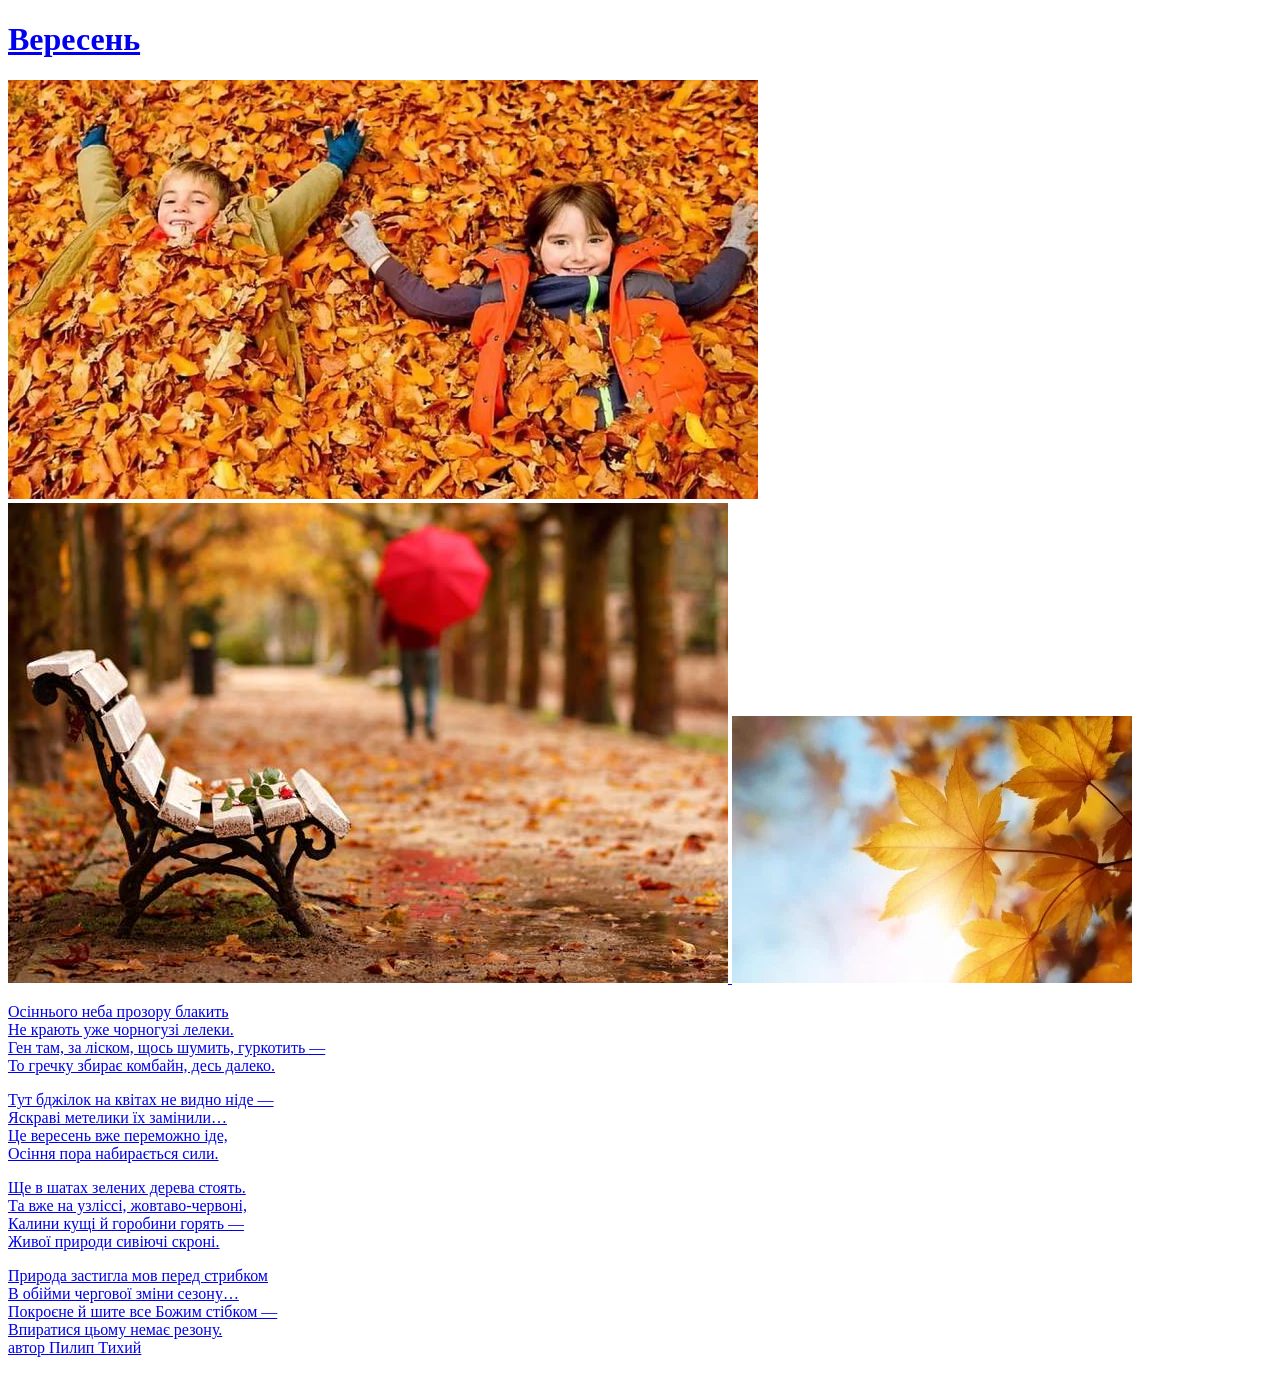
==== index.html @ 77d8adae "Add files via upload" ====
<!DOCTYPE html>
<html lang="en">
<head>
	<link rel="stylesheet" href="css/style.css">
	<meta charset="UTF-8">
	<meta name="viewport" content="width=device-width, inital-scale=1.0">
	<title>Вересень</title>
</head>
<body>
	<a href="index">
	<div class="box">
		<h1>Вересень</h1>
		<img src="img/ditu.JPG">
		<img src="img/lavachk.jpg">
		<img src="img/list.jpg">
		<p>Осіннього неба прозору блакить<br>
		Не крають уже чорногузі лелеки.<br>
		Ген там, за ліском, щось шумить, гуркотить —<br>
		То гречку збирає комбайн, десь далеко.</p>

		<p>Тут бджілок на квітах не видно ніде —<br>
		Яскраві метелики їх замінили…<br>
		Це вересень вже переможно іде,<br>
		Осіння пора набирається сили.</p>

		<p>Ще в шатах зелених дерева стоять.<br>
		Та вже на узліссі, жовтаво-червоні,<br>
		Калини кущі й горобини горять —<br>
		Живої природи сивіючі скроні.<br>

		<p>Природа застигла мов перед стрибком<br>
		В обійми чергової зміни сезону…<br>
		Покроєне й шите все Божим стібком —<br>
		Впиратися цьому немає резону.<br>
		автор Пилип Тихий</p>
	</div>
</body>
</html>
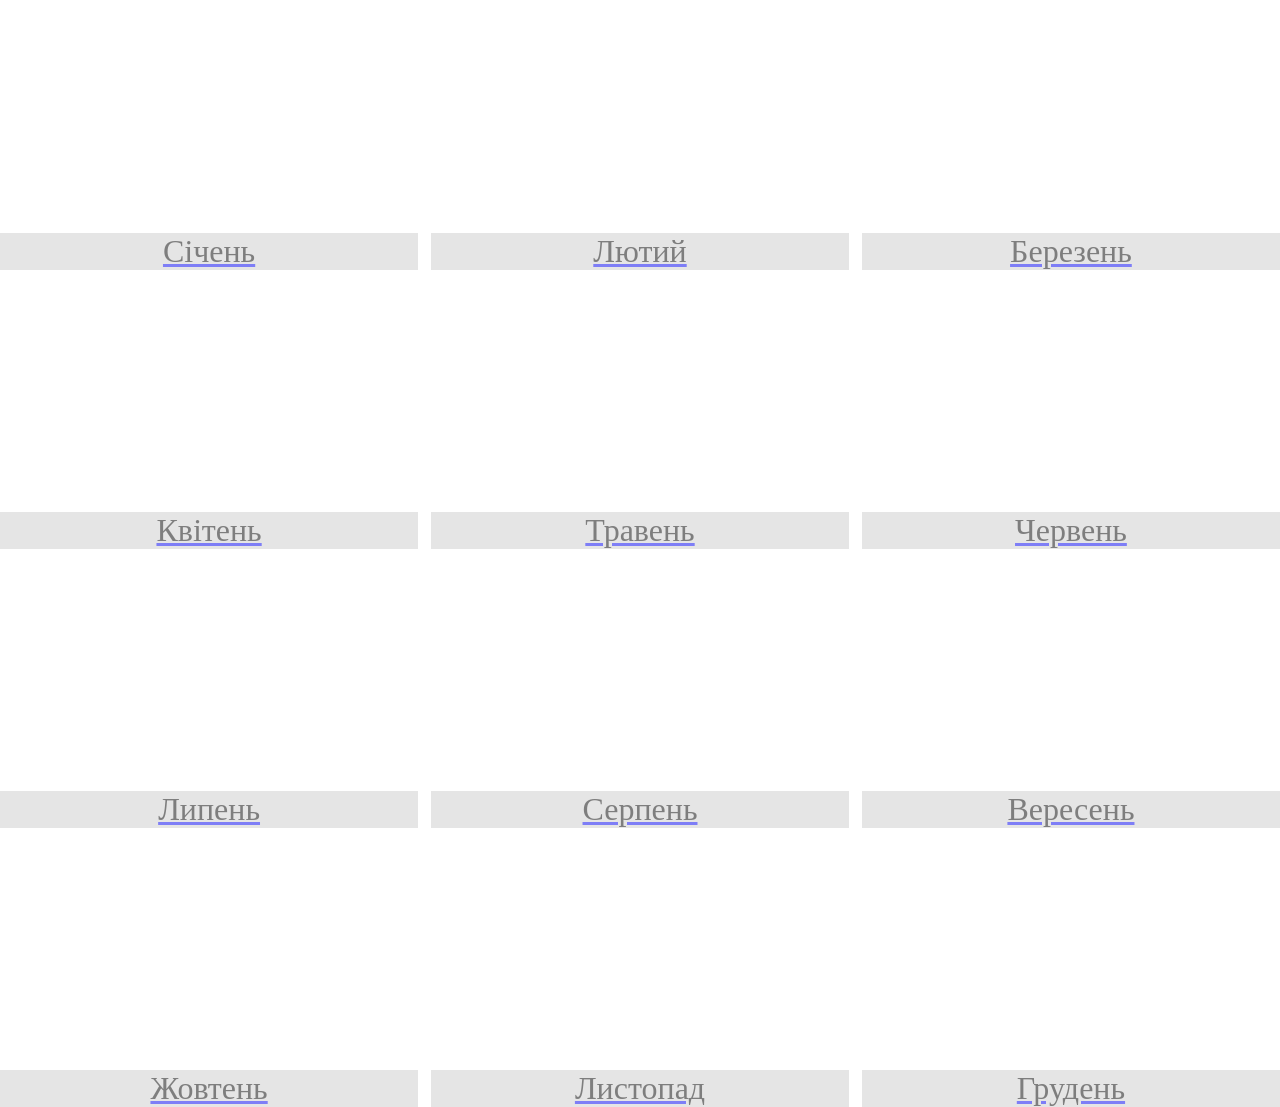
==== commit b17c47ca: "Update index.html" ====
--- a/index.html
+++ b/index.html
@@ -1,38 +1,76 @@
 <!DOCTYPE html>
 <html lang="en">
 <head>
+	<meta charset="UTF-8">
+	<meta name="viewport" content="width=device-width, initial-scale=1.0">
+	<title>12 місяців</title>
 	<link rel="stylesheet" href="css/style.css">
-	<meta charset="UTF-8">
-	<meta name="viewport" content="width=device-width, inital-scale=1.0">
-	<title>Вересень</title>
 </head>
 <body>
-	<a href="index">
-	<div class="box">
-		<h1>Вересень</h1>
-		<img src="img/ditu.JPG">
-		<img src="img/lavachk.jpg">
-		<img src="img/list.jpg">
-		<p>Осіннього неба прозору блакить<br>
-		Не крають уже чорногузі лелеки.<br>
-		Ген там, за ліском, щось шумить, гуркотить —<br>
-		То гречку збирає комбайн, десь далеко.</p>
-
-		<p>Тут бджілок на квітах не видно ніде —<br>
-		Яскраві метелики їх замінили…<br>
-		Це вересень вже переможно іде,<br>
-		Осіння пора набирається сили.</p>
-
-		<p>Ще в шатах зелених дерева стоять.<br>
-		Та вже на узліссі, жовтаво-червоні,<br>
-		Калини кущі й горобини горять —<br>
-		Живої природи сивіючі скроні.<br>
-
-		<p>Природа застигла мов перед стрибком<br>
-		В обійми чергової зміни сезону…<br>
-		Покроєне й шите все Божим стібком —<br>
-		Впиратися цьому немає резону.<br>
-		автор Пилип Тихий</p>
+	<div class="container">
+			 <a href="january.html">
+				<div class="item1">
+					<p>Січень</p>
+				</div>
+			</a>
+			<a href="febraly.html">
+				<div class="item2">
+					<p>Лютий</p>
+				</div>
+			</a>
+			<a href="march.html">
+			<div class="item3">
+					<p>Березень</p>
+			</div>
+			</a>
+			<a href="april.html">
+			<div class="item4">
+					<p>Квітень</p>
+			</div>
+			</a>
+			<a href="may.html">
+			<div class="item5">
+	   				<p>Травень</p>
+			</div>
+			</a>
+			<a href="june.html">
+			<div class="item6">
+					<p>Червень</p>
+			</div>
+			</a>
+			<a href="july.html">
+			<div class="item7">
+					<p>Липень</p>
+			</div>
+			</a>
+			<a href="august.html">
+			<div class="item8">
+					<p>Серпень</p>
+			</div>
+			</a>
+			<a href="01.html">
+			<div class="item9">
+		    		<p>Вересень</p>
+			</div>
+			</a>
+			<a href="October.html">
+			<div class="item10">
+					<p>Жовтень</p>
+			</div>
+			</a>
+			<a href="November.html">
+			<div class="item11">
+					<p>Листопад</p>
+			</div>
+			</a>
+			<a href="december.html">
+			<div class="item12">
+					<p>Грудень</p>
+			</div>
+			</a>
+		<nav></nav>
+		<main></main>
+		<footer></footer>
 	</div>
 </body>
-</html>+</html>
--- a/css/style.css
+++ b/css/style.css
@@ -0,0 +1,156 @@
+*{
+	padding: 0;
+	margin: 0;
+	box-sizing: border-box;
+	justify-content: end;
+}
+.container{
+	width: 100vw;
+	height: 100vh;
+	display: grid;
+	grid-template-columns: repeat(3, 1fr);
+	grid-template-rows: repeat(4, 1fr);
+	gap: 1%;
+}
+.item1{
+	height: 30vh;
+	display: flex;
+	flex-direction: column;
+	justify-content: end;
+	text-align: center;	
+	background:url(../img/сичень.jpg);
+	background-repeat: no-repeat;
+    background-size: cover; 
+
+}
+
+.item2{
+	height: 30vh;
+	display: flex;
+	flex-direction: column;
+	justify-content: end;
+	text-align: center;	
+	background:url(../img/лютий.jpg);
+	background-repeat: no-repeat;
+    background-size: cover;
+
+
+}
+.item3{
+	height: 30vh;
+	display: flex;
+	flex-direction: column;
+	justify-content: end;
+	text-align: center;	
+	background:url(../img/март.jpg);
+	background-repeat: no-repeat;
+    background-size: cover; 
+
+}
+.item4{
+	height: 30vh;
+	display: flex;
+	flex-direction: column;
+	justify-content: end;
+	text-align: center;	
+	background:url(../img/апрель.jpg);
+	background-repeat: no-repeat;
+    background-size: cover; 
+
+}
+.item5{
+	height: 30vh;
+	display: flex;
+	flex-direction: column;
+	justify-content: end;
+	text-align: center;	
+	background:url(../img/май.jpg);
+	background-repeat: no-repeat;
+    background-size: cover; 
+
+}
+.item6{
+	height: 30vh;
+	display: flex;
+	flex-direction: column;
+	justify-content: end;
+	text-align: center;	
+	background:url(../img/июнь.jpg);
+	background-repeat: no-repeat;
+    background-size: cover; 
+
+}
+.item7{
+	height: 30vh;
+	display: flex;
+	flex-direction: column;
+	justify-content: end;
+	text-align: center;	
+	background:url(../img/Июль.jpg);
+    background-size: cover; 
+}
+.item8{
+	height: 30vh;
+	display: flex;
+	flex-direction: column;
+	justify-content: end;
+	text-align: center;	
+	background:url(../img/август.jpg);
+	background-repeat: no-repeat;
+    background-size: cover; 
+
+}
+.item9{
+	height: 30vh;
+	display: flex;
+	flex-direction: column;
+	justify-content: end;
+	text-align: center;	
+	background:url(../img/сентябирь.jpg);
+	background-repeat: no-repeat;
+    background-size: cover; 
+
+}
+.item10{
+	height: 30vh;
+	display: flex;
+	flex-direction: column;
+	justify-content: end;
+	text-align: center;	
+	background:url(../img/октябирь.jpg);
+	background-repeat: no-repeat;
+    background-size: cover; 
+
+}
+.item11{
+	height: 30vh;
+	display: flex;
+	flex-direction: column;
+	justify-content: end;
+	text-align: center;	
+	background:url(../img/ноябирь.jpg);
+	background-repeat: no-repeat;
+    background-size: cover; 
+
+}
+.item12{
+	height: 30vh;
+	display: flex;
+	flex-direction: column;
+	justify-content: end;
+	text-align: center;	
+	background:url(../img/декабирь.jpg);
+	background-repeat: no-repeat;
+    background-size: cover; 
+
+}
+
+p{
+	background: #cccccc;
+	opacity: 50%;
+	font-size: 24pt;
+	color: black;
+}
+a{
+	
+}
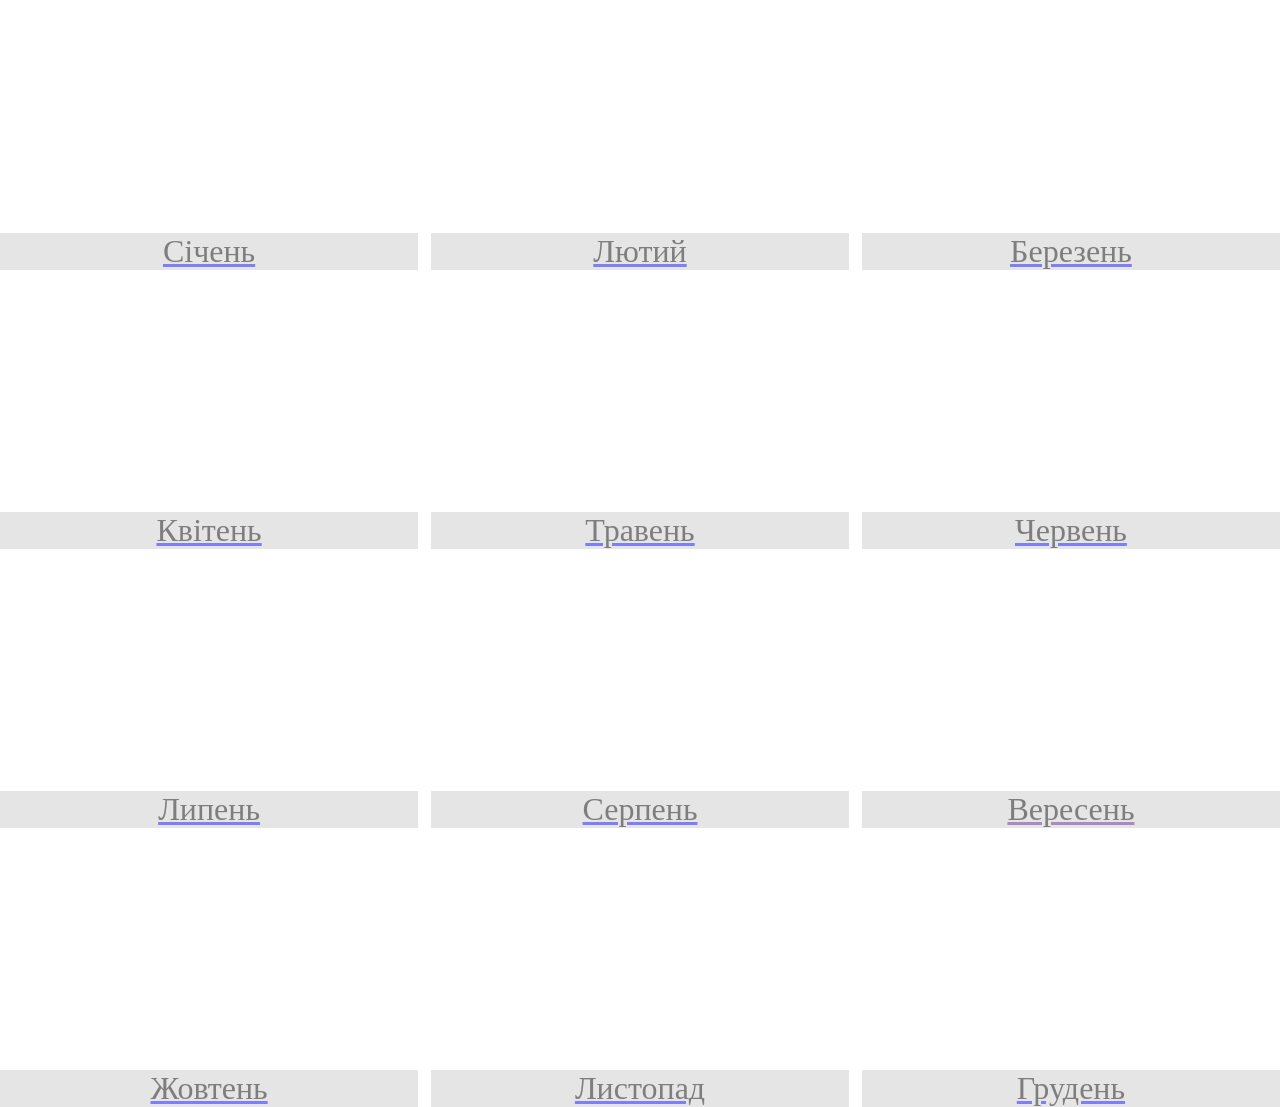
==== commit e828f906: "Fix HTML formatting and structure" ====
--- a/index.html
+++ b/index.html
@@ -48,12 +48,12 @@
 					<p>Серпень</p>
 			</div>
 			</a>
-			<a href="01.html">
+			<a href="">
 			<div class="item9">
 		    		<p>Вересень</p>
 			</div>
 			</a>
-			<a href="October.html">
+			<a href="123.html">
 			<div class="item10">
 					<p>Жовтень</p>
 			</div>
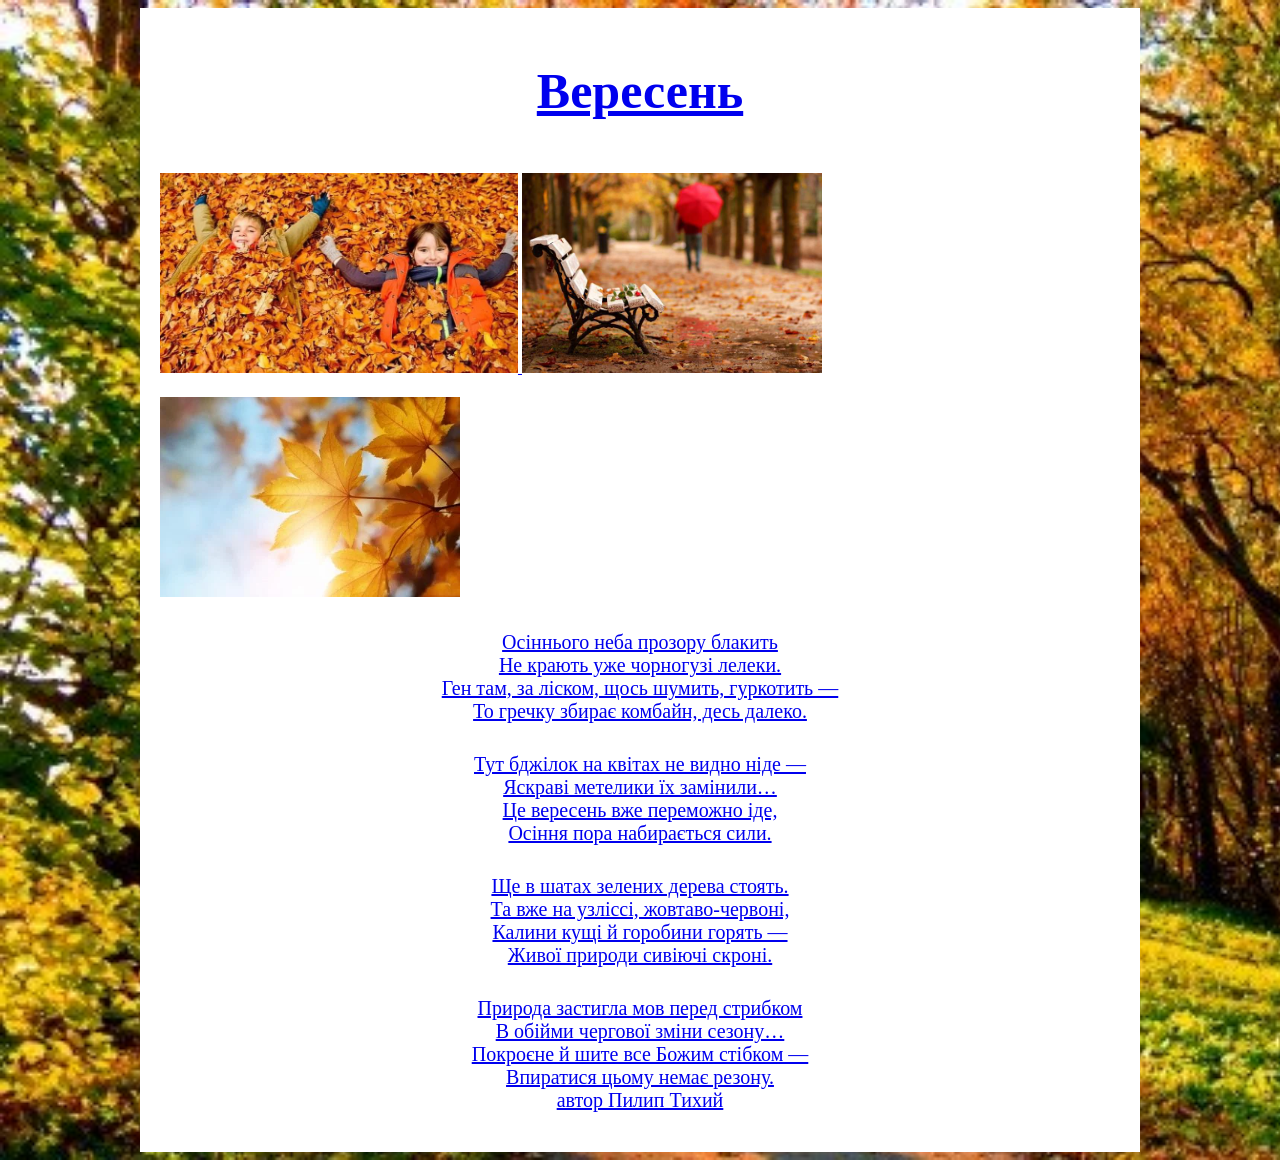
==== commit 1324c422: "Add files via upload" ====
--- a/index.html
+++ b/index.html
@@ -1,76 +1,38 @@
 <!DOCTYPE html>
 <html lang="en">
 <head>
+	<link rel="stylesheet" href="css/style.css">
 	<meta charset="UTF-8">
-	<meta name="viewport" content="width=device-width, initial-scale=1.0">
-	<title>12 місяців</title>
-	<link rel="stylesheet" href="css/style.css">
+	<meta name="viewport" content="width=device-width, inital-scale=1.0">
+	<title>Вересень</title>
 </head>
 <body>
-	<div class="container">
-			 <a href="january.html">
-				<div class="item1">
-					<p>Січень</p>
-				</div>
-			</a>
-			<a href="febraly.html">
-				<div class="item2">
-					<p>Лютий</p>
-				</div>
-			</a>
-			<a href="march.html">
-			<div class="item3">
-					<p>Березень</p>
-			</div>
-			</a>
-			<a href="april.html">
-			<div class="item4">
-					<p>Квітень</p>
-			</div>
-			</a>
-			<a href="may.html">
-			<div class="item5">
-	   				<p>Травень</p>
-			</div>
-			</a>
-			<a href="june.html">
-			<div class="item6">
-					<p>Червень</p>
-			</div>
-			</a>
-			<a href="july.html">
-			<div class="item7">
-					<p>Липень</p>
-			</div>
-			</a>
-			<a href="august.html">
-			<div class="item8">
-					<p>Серпень</p>
-			</div>
-			</a>
-			<a href="">
-			<div class="item9">
-		    		<p>Вересень</p>
-			</div>
-			</a>
-			<a href="123.html">
-			<div class="item10">
-					<p>Жовтень</p>
-			</div>
-			</a>
-			<a href="November.html">
-			<div class="item11">
-					<p>Листопад</p>
-			</div>
-			</a>
-			<a href="december.html">
-			<div class="item12">
-					<p>Грудень</p>
-			</div>
-			</a>
-		<nav></nav>
-		<main></main>
-		<footer></footer>
+	<a href="index">
+	<div class="box">
+		<h1>Вересень</h1>
+		<img src="img/ditu.JPG">
+		<img src="img/lavachk.jpg">
+		<img src="img/list.jpg">
+		<p>Осіннього неба прозору блакить<br>
+		Не крають уже чорногузі лелеки.<br>
+		Ген там, за ліском, щось шумить, гуркотить —<br>
+		То гречку збирає комбайн, десь далеко.</p>
+
+		<p>Тут бджілок на квітах не видно ніде —<br>
+		Яскраві метелики їх замінили…<br>
+		Це вересень вже переможно іде,<br>
+		Осіння пора набирається сили.</p>
+
+		<p>Ще в шатах зелених дерева стоять.<br>
+		Та вже на узліссі, жовтаво-червоні,<br>
+		Калини кущі й горобини горять —<br>
+		Живої природи сивіючі скроні.<br>
+
+		<p>Природа застигла мов перед стрибком<br>
+		В обійми чергової зміни сезону…<br>
+		Покроєне й шите все Божим стібком —<br>
+		Впиратися цьому немає резону.<br>
+		автор Пилип Тихий</p>
 	</div>
 </body>
-</html>
+</html>
--- a/css/style.css
+++ b/css/style.css
@@ -1,156 +1,58 @@
-*{
+{
+	margin: 0;
 	padding: 0;
-	margin: 0;
-	box-sizing: border-box;
-	justify-content: end;
-}
-.container{
-	width: 100vw;
-	height: 100vh;
-	display: grid;
-	grid-template-columns: repeat(3, 1fr);
-	grid-template-rows: repeat(4, 1fr);
-	gap: 1%;
-}
-.item1{
-	height: 30vh;
-	display: flex;
-	flex-direction: column;
-	justify-content: end;
-	text-align: center;	
-	background:url(../img/сичень.jpg);
-	background-repeat: no-repeat;
-    background-size: cover; 
-
 }
 
-.item2{
-	height: 30vh;
-	display: flex;
-	flex-direction: column;
-	justify-content: end;
-	text-align: center;	
-	background:url(../img/лютий.jpg);
-	background-repeat: no-repeat;
-    background-size: cover;
+body{
+	background: url(../img/fon.jpg);
+	background-size: cover;
+}
 
+.box{
+	width: 960px;
+	margin: 50px auto;
+	background: #fff;
+	padding: 20px;
+	margin: 0 auto;
+}
 
+img{
+	padding-top: 20px;
+	height: 200px;
+	text-align: center;
 }
-.item3{
-	height: 30vh;
-	display: flex;
-	flex-direction: column;
-	justify-content: end;
-	text-align: center;	
-	background:url(../img/март.jpg);
-	background-repeat: no-repeat;
-    background-size: cover; 
 
+h1{
+	text-align: center;
+	text-color: #fff;
+	font-size: 50px;
 }
-.item4{
-	height: 30vh;
-	display: flex;
-	flex-direction: column;
-	justify-content: end;
-	text-align: center;	
-	background:url(../img/апрель.jpg);
-	background-repeat: no-repeat;
-    background-size: cover; 
 
-}
-.item5{
-	height: 30vh;
-	display: flex;
-	flex-direction: column;
-	justify-content: end;
-	text-align: center;	
-	background:url(../img/май.jpg);
-	background-repeat: no-repeat;
-    background-size: cover; 
-
-}
-.item6{
-	height: 30vh;
-	display: flex;
-	flex-direction: column;
-	justify-content: end;
-	text-align: center;	
-	background:url(../img/июнь.jpg);
-	background-repeat: no-repeat;
-    background-size: cover; 
-
-}
-.item7{
-	height: 30vh;
-	display: flex;
-	flex-direction: column;
-	justify-content: end;
-	text-align: center;	
-	background:url(../img/Июль.jpg);
-    background-size: cover; 
-}
-.item8{
-	height: 30vh;
-	display: flex;
-	flex-direction: column;
-	justify-content: end;
-	text-align: center;	
-	background:url(../img/август.jpg);
-	background-repeat: no-repeat;
-    background-size: cover; 
-
-}
-.item9{
-	height: 30vh;
-	display: flex;
-	flex-direction: column;
-	justify-content: end;
-	text-align: center;	
-	background:url(../img/сентябирь.jpg);
-	background-repeat: no-repeat;
-    background-size: cover; 
-
-}
-.item10{
-	height: 30vh;
-	display: flex;
-	flex-direction: column;
-	justify-content: end;
-	text-align: center;	
-	background:url(../img/октябирь.jpg);
-	background-repeat: no-repeat;
-    background-size: cover; 
-
-}
-.item11{
-	height: 30vh;
-	display: flex;
-	flex-direction: column;
-	justify-content: end;
-	text-align: center;	
-	background:url(../img/ноябирь.jpg);
-	background-repeat: no-repeat;
-    background-size: cover; 
-
-}
-.item12{
-	height: 30vh;
-	display: flex;
-	flex-direction: column;
-	justify-content: end;
-	text-align: center;	
-	background:url(../img/декабирь.jpg);
-	background-repeat: no-repeat;
-    background-size: cover; 
-
+h4{
+	font-size: 20px;
+	text-align: center;
+	padding-top: 10px;
+	padding-bottom: 10px;
+	text-color: #fff;
+	background: #738b2a;
+	margin-top: 10px;
 }
 
 p{
-	background: #cccccc;
-	opacity: 50%;
-	font-size: 24pt;
-	color: black;
+	text-color: #000;
+	font-size: 20px;
+	padding-top: 10px;
+	text-align: center;
 }
-a{
-	
+
+.text1{
+	text-align: left;
+}
+
+.text2{
+	text-align: right;
+}
+
+.text3{
+	text-align: center;
 }
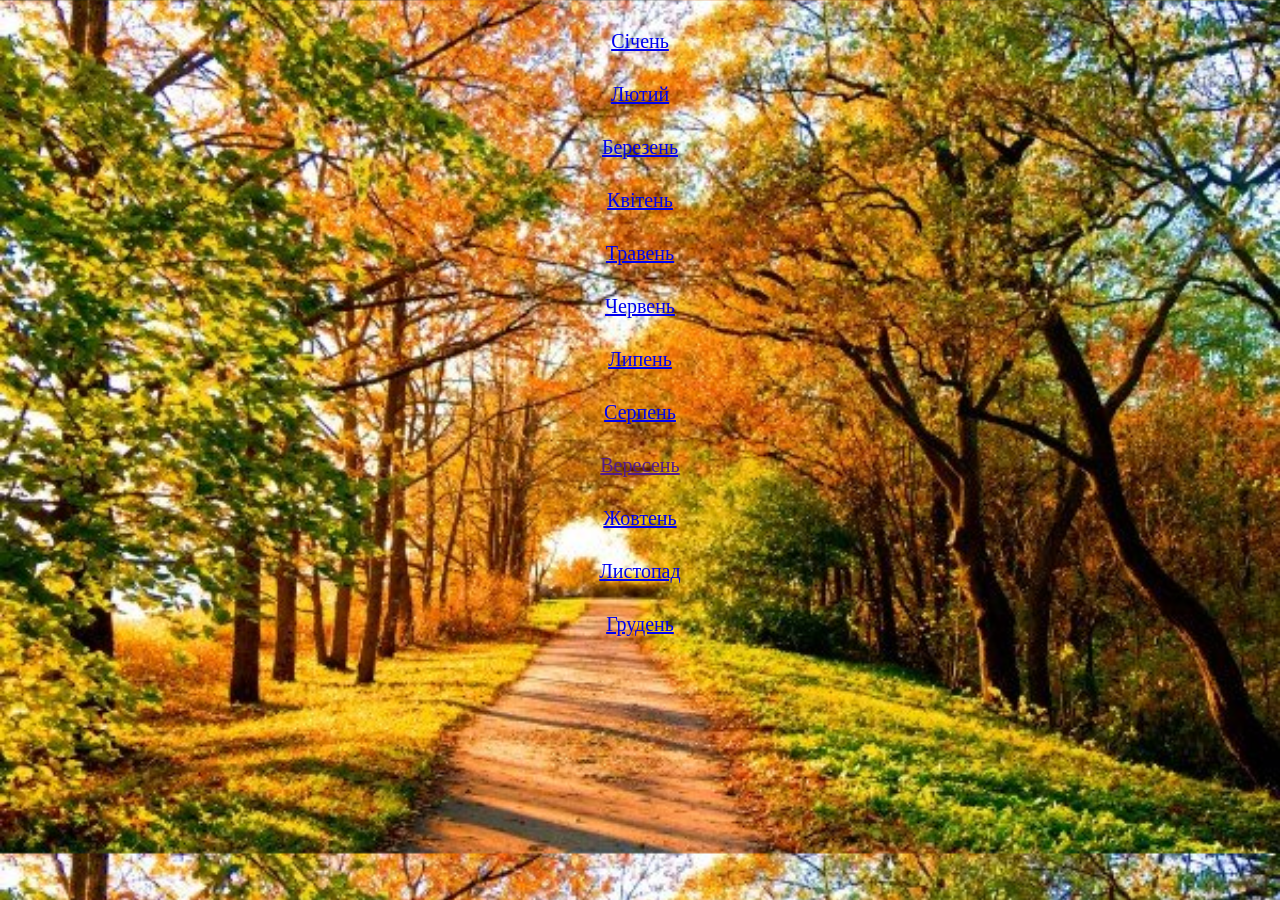
==== commit 09dee098: "Update index.html" ====
--- a/index.html
+++ b/index.html
@@ -1,38 +1,76 @@
 <!DOCTYPE html>
 <html lang="en">
 <head>
+	<meta charset="UTF-8">
+	<meta name="viewport" content="width=device-width, initial-scale=1.0">
+	<title>12 місяців</title>
 	<link rel="stylesheet" href="css/style.css">
-	<meta charset="UTF-8">
-	<meta name="viewport" content="width=device-width, inital-scale=1.0">
-	<title>Вересень</title>
 </head>
 <body>
-	<a href="index">
-	<div class="box">
-		<h1>Вересень</h1>
-		<img src="img/ditu.JPG">
-		<img src="img/lavachk.jpg">
-		<img src="img/list.jpg">
-		<p>Осіннього неба прозору блакить<br>
-		Не крають уже чорногузі лелеки.<br>
-		Ген там, за ліском, щось шумить, гуркотить —<br>
-		То гречку збирає комбайн, десь далеко.</p>
-
-		<p>Тут бджілок на квітах не видно ніде —<br>
-		Яскраві метелики їх замінили…<br>
-		Це вересень вже переможно іде,<br>
-		Осіння пора набирається сили.</p>
-
-		<p>Ще в шатах зелених дерева стоять.<br>
-		Та вже на узліссі, жовтаво-червоні,<br>
-		Калини кущі й горобини горять —<br>
-		Живої природи сивіючі скроні.<br>
-
-		<p>Природа застигла мов перед стрибком<br>
-		В обійми чергової зміни сезону…<br>
-		Покроєне й шите все Божим стібком —<br>
-		Впиратися цьому немає резону.<br>
-		автор Пилип Тихий</p>
+	<div class="container">
+			 <a href="january.html">
+				<div class="item1">
+					<p>Січень</p>
+				</div>
+			</a>
+			<a href="febraly.html">
+				<div class="item2">
+					<p>Лютий</p>
+				</div>
+			</a>
+			<a href="march.html">
+			<div class="item3">
+					<p>Березень</p>
+			</div>
+			</a>
+			<a href="april.html">
+			<div class="item4">
+					<p>Квітень</p>
+			</div>
+			</a>
+			<a href="may.html">
+			<div class="item5">
+	   				<p>Травень</p>
+			</div>
+			</a>
+			<a href="june.html">
+			<div class="item6">
+					<p>Червень</p>
+			</div>
+			</a>
+			<a href="july.html">
+			<div class="item7">
+					<p>Липень</p>
+			</div>
+			</a>
+			<a href="august.html">
+			<div class="item8">
+					<p>Серпень</p>
+			</div>
+			</a>
+			<a href="">
+			<div class="item9">
+		    		<p>Вересень</p>
+			</div>
+			</a>
+			<a href="123.html">
+			<div class="item10">
+					<p>Жовтень</p>
+			</div>
+			</a>
+			<a href="November.html">
+			<div class="item11">
+					<p>Листопад</p>
+			</div>
+			</a>
+			<a href="december.html">
+			<div class="item12">
+					<p>Грудень</p>
+			</div>
+			</a>
+		<nav></nav>
+		<main></main>
+		<footer></footer>
 	</div>
 </body>
-</html>+</html>
